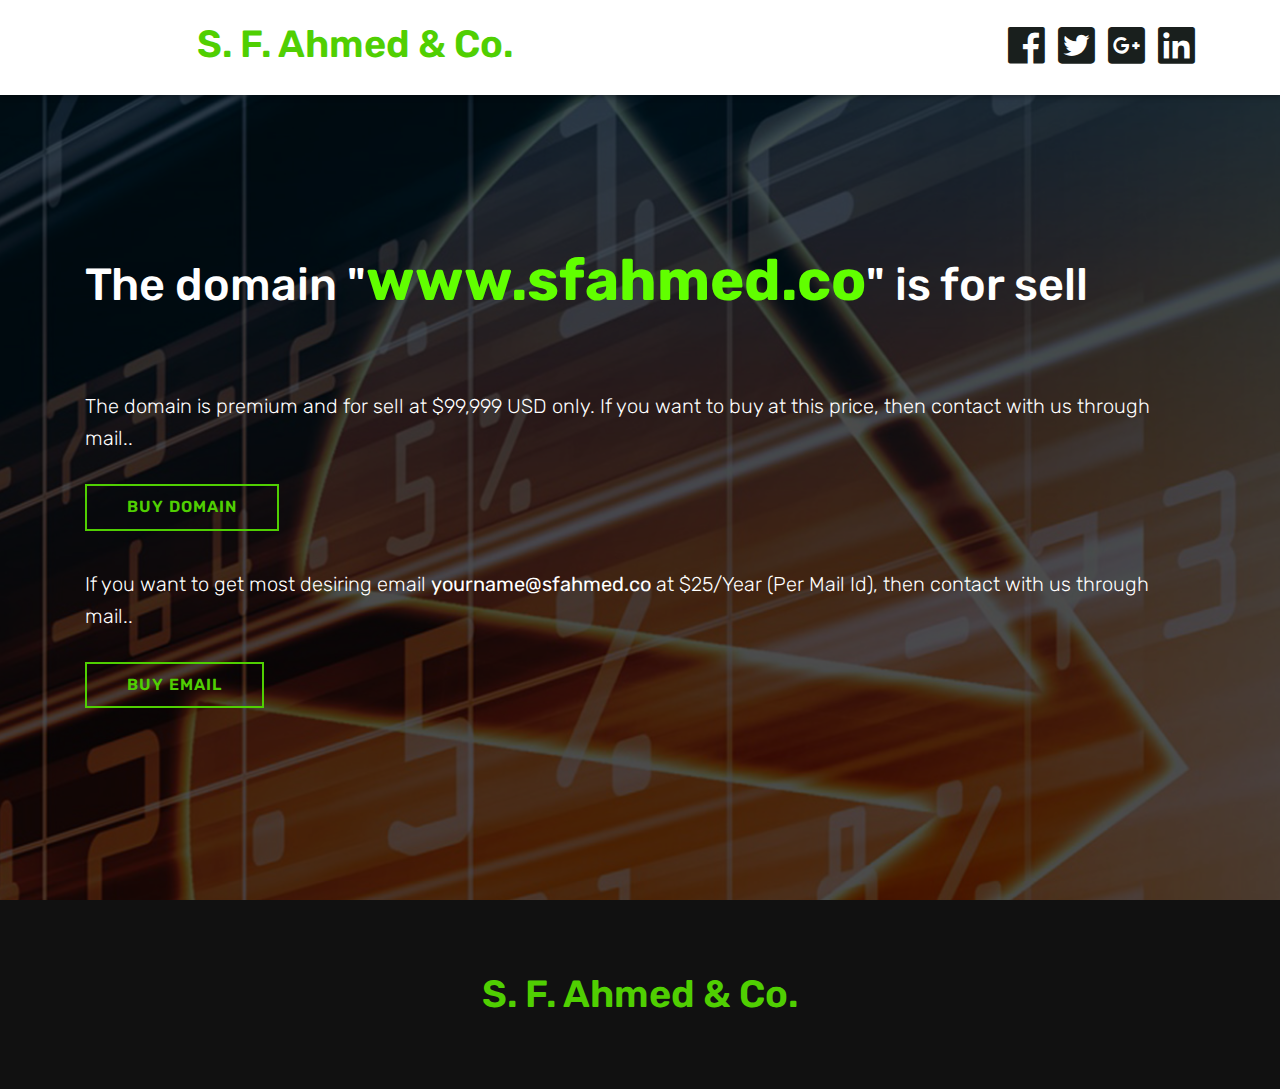
==== index.html @ 71c1423c "Mandatory" ====
<!DOCTYPE html>
<html lang="en">
<head>
	<title>S. F. Ahmed & Co.</title>
	<meta charset="utf-8">
	<meta name="viewport" content="width=device-width, initial-scale=1">
	<!-- Favicon -->
	<link rel="shortcut icon" href="images/apple-touch-icon.png" />
	<link rel="apple-touch-icon" href="images/dotapple-touch-icon.png">
	<link href="https://fonts.googleapis.com/css?family=Poppins:200,300,400,500,600,700" rel="stylesheet">
	<link href="https://fonts.googleapis.com/css?family=Rubik:300,400,500,700,900" rel="stylesheet">
	<!-- Bootstrap Css -->
	<link rel="stylesheet" href="css/bootstrap.min.css">
	<!-- Style Css -->
	<link rel="stylesheet" href="css/fontawesome-all.css">
	<!-- Owl Carousel Css -->
	<link rel="stylesheet" href="css/owl.carousel.min.css">
	<!-- Style Css -->
	<link rel="stylesheet" href="css/style.css">
	
	<!--[if lt IE 9]>
		<script src="https://oss.maxcdn.com/libs/html5shiv/3.7.0/html5shiv.js"></script>
		<script src="https://oss.maxcdn.com/libs/respond.js/1.4.2/respond.min.js"></script>
    <![endif]-->
	
</head>
<body>
<!-- Start Header Area -->
<div id="header" class="header-area">
	<div class="overlay-section">
		<div class="top-bar">
			<div class="container">
				<div class="row">
					<div class="col-lg-6 col-md-6 col-xs-12">
						<div class="logo">
							<!-- <a href="index.html"><img src="images/logo.png" alt="" /></a> -->
							<div class="footer-content text-center">
								<a href="#">S. F. Ahmed & Co.</a>
							</div>
						</div>
					</div>
					<div class="col-lg-6 col-md-6 col-xs-12">
						<ul class="social-media-right">
						  <li><a href="#"><em class="fab fa-facebook"></em></a></li>
						  <li><a href="#"><i class="fab fa-twitter-square"></i></a></li>
							<li><a href="#"><i class="fab fa-google-plus-square"></i></a></li>
							<li><a href="#"><i class="fab fa-linkedin"></i></a></li>
						</ul>
					</div>
				</div>
			</div>
		</div>
		<div class="banner-content container">
			<div class="inner-content">

				<br> <br> <br>

				<h1>The domain "<span>www.sfahmed.co</span>" is for sell </h1>

				<br> <br> <br>

				<p>The domain is premium and for sell at $99,999 USD only. If you want to buy at this price, then contact with us through mail.. </p>


				<a href="mailto:contact@sfahmed.com" class="btn-style-one">Buy Domain</a>

				<br> <br> <br>

				<p> If you want to get most desiring email <strong>yourname@sfahmed.co</strong> at $25/Year (Per Mail Id), then contact with us through mail..</p>


				<a href="mailto:email@sfahmed.com" class="btn-style-one">Buy Email</a>
			</div>
		</div>
	</div>
</div>
<!-- End Header Area -->
<!-- Start Choice Domain -->
<!-- 
<div class="choice-domain">
	<div class="container">
		<div class="row">
			<div class="col-lg-12">
				<div class="title-bar">
					<h2>Choice Domain</h2>
					<p>Lorem ipsum dolor sit amet, consectetur adipisicing elit. Laboriosam et atque.</p>
				</div>
			</div>
		</div>
		<div class="row">
			<div class="col-lg-12">
				<div id="choice-carousel" class="owl-carousel owl-theme owl-loaded">
					<div class="item">
						<div class="inner-box">
							<h2>Demoinfo.com</h2>
							<div class="web-img">
								<img src="images/simple-template.jpg" alt="" />
							</div>
							<a href="#" class="btn-style-one">$5,000</a>
						</div>
					</div>
					<div class="item">
						<div class="inner-box">
							<h2>Demoinfo.com</h2>
							<div class="web-img">
								<img src="images/simple-template.jpg" alt="" />
							</div>
							<a href="#" class="btn-style-one">$5,000</a>
						</div>
					</div>
					<div class="item">
						<div class="inner-box">
							<h2>Demoinfo.com</h2>
							<div class="web-img">
								<img src="images/simple-template.jpg" alt="" />
							</div>
							<a href="#" class="btn-style-one">$5,000</a>
						</div>
					</div>
					<div class="item">
						<div class="inner-box">
							<h2>Demoinfo.com</h2>
							<div class="web-img">
								<img src="images/simple-template.jpg" alt="" />
							</div>
							<a href="#" class="btn-style-one">$5,000</a>
						</div>
					</div>
					<div class="item">
						<div class="inner-box">
							<h2>Demoinfo.com</h2>
							<div class="web-img">
								<img src="images/simple-template.jpg" alt="" />
							</div>
							<a href="#" class="btn-style-one">$5,000</a>
						</div>
					</div>
					<div class="item">
						<div class="inner-box">
							<h2>Demoinfo.com</h2>
							<div class="web-img">
								<img src="images/simple-template.jpg" alt="" />
							</div>
							<a href="#" class="btn-style-one">$5,000</a>
						</div>
					</div>
					<div class="item">
						<div class="inner-box">
							<h2>Demoinfo.com</h2>
							<div class="web-img">
								<img src="images/simple-template.jpg" alt="" />
							</div>
							<a href="#" class="btn-style-one">$5,000</a>
						</div>
					</div>
					<div class="item">
						<div class="inner-box">
							<h2>Demoinfo.com</h2>
							<div class="web-img">
								<img src="images/simple-template.jpg" alt="" />
							</div>
							<a href="#" class="btn-style-one">$5,000</a>
						</div>
					</div>
					<div class="item">
						<div class="inner-box">
							<h2>Demoinfo.com</h2>
							<div class="web-img">
								<img src="images/simple-template.jpg" alt="" />
							</div>
							<a href="#" class="btn-style-one">$5,000</a>
						</div>
					</div>
				</div>
			</div>
		</div>
	</div>
</div>
 -->
<!-- End Choice Domain -->
<!-- Start Domain For Sale Box -->
<!-- 
<div class="domain-for-sale-box">
	<div class="container">
		<div class="row">
			<div class="col-lg-12">
				<div class="title-bar">
					<h2>Domains For Sale</h2>
					<p>Lorem ipsum dolor sit amet, consectetur adipisicing elit. Laboriosam et atque.</p>
				</div>
			</div>
		</div>
		<div class="row">
			<div class="col-md-4 col-sm-6">
				<div class="dom-list">
					<h6>infodemo.com</h6>
					<a href="#" class="btn-style-one">Buy Now</a>
				</div>
			</div>
			<div class="col-md-4 col-sm-6">
				<div class="dom-list">
					<h6>infodemo.com</h6>
					<a href="#" class="btn-style-one">Buy Now</a>
				</div>
			</div>
			<div class="col-md-4 col-sm-6">
				<div class="dom-list">
					<h6>infodemo.com</h6>
					<a href="#" class="btn-style-one">Buy Now</a>
				</div>
			</div>
			<div class="col-md-4 col-sm-6">
				<div class="dom-list">
					<h6>infodemo.com</h6>
					<a href="#" class="btn-style-one">Buy Now</a>
				</div>
			</div>
			<div class="col-md-4 col-sm-6">
				<div class="dom-list">
					<h6>infodemo.com</h6>
					<a href="#" class="btn-style-one">Buy Now</a>
				</div>
			</div>
			<div class="col-md-4 col-sm-6">
				<div class="dom-list">
					<h6>infodemo.com</h6>
					<a href="#" class="btn-style-one">Buy Now</a>
				</div>
			</div>
		</div>
	</div>
</div>
 -->
<!-- End Domain For Sale Box -->
<!-- Start Domain-sd -->
<!--
<div class="domain-sd">
	<div class="container">
		<div class="row">
			<div class="col-md-3 col-sm-6 col-xs-12">
				<div class="sd-inner-box">
					<p class="stat_count">2000</p>
					<h3>overall sales</h3>
				</div>
			</div>
			<div class="col-md-3 col-sm-6 col-xs-12">
				<div class="sd-inner-box">
					<p class="stat_count">1800</p>
					<h3>sales this week</h3>
				</div>
			</div>
			<div class="col-md-3 col-sm-6 col-xs-12">
				<div class="sd-inner-box">
					<p class="stat_count">1400</p>
					<h3>listings</h3>
				</div>
			</div>
			<div class="col-md-3 col-sm-6 col-xs-12">
				<div class="sd-inner-box">
					<p class="stat_count">1200</p>
					<h3>this week bids</h3>
				</div>
			</div>
		</div>
	</div>
</div>
-->

<!-- End Domain-sd -->
<!-- Start Footer -->
<footer>
	<div class="container">
		<div class="row">
			<div class="col-md-12">
				<div class="footer-content text-center">
					<a href="#">S. F. Ahmed & Co.</a>
<!-- 
					<ul class="list-inline">
						<li class="list-inline-item"><a href="#"><i class="fab fa-linkedin-in"></i></a></li>
						<li class="list-inline-item"><a href="#"><i class="fab fa-twitter"></i></a></li>
						<li class="list-inline-item"><a href="#"><i class="fas fa-rss"></i></a></li>
						<li class="list-inline-item"><a href="#"><i class="fab fa-facebook-f"></i></a></li>
						<li class="list-inline-item"><a href="#"><i class="fab fa-behance"></i></a></li>
					</ul> -->
					
					<!-- <p class="footer-company-name">All Rights Reserved. &copy; 2020 <a href="#">CareerProspectus.com</a> Design By : <a href="https://softtheme/">careerprospectus.com</a></p> -->
				</div>
			</div>
		</div>
	</div>
</footer>
<!-- End Footer -->
<!-- Modal -->
<!-- <div class="modal fade modal-scale" id="exampleModalCenter" tabindex="-1" role="dialog" aria-labelledby="exampleModalCenterTitle" aria-hidden="true">
  <div class="modal-dialog modal-dialog-centered" role="document">
	<div class="modal-content">
	  <div class="modal-header">
		<h5 class="modal-title" id="exampleModalLongTitle">Make an offer </h5>
		<p>Lorem ipsum dolor sit amet, consectetuer adipiscing elit, sed diam nonummy nibh euismod tincidunt ut.</p>
		<button type="button" class="close" data-dismiss="modal" aria-label="Close">
			<img src="images/close.png" alt="Close" />
		</button>
		<div class="img-off">
			<img src="images/1.jpg" alt="" />
		</div>
	  </div>
	  <div class="modal-body">
		<form id="contactForm">
		  <div class="row">
			<div class="col-md-12">
			  <div class="form-group">
				<input type="text" class="form-control" id="name" name="name" placeholder="Your Name" required data-error="Please enter your name">
				<div class="help-block with-errors"></div>
			  </div>                                 
			</div>
			<div class="col-md-12">
			  <div class="form-group">
				<input type="text" placeholder="Your Email" id="email" class="form-control" name="name" required data-error="Please enter your email">
				<div class="help-block with-errors"></div>
			  </div> 
			</div>
			<div class="col-md-12">
			  <div class="form-group"> 
				<input type="text" class="form-control" id="price" placeholder="Price" data-error="Write your message" required>
				<div class="help-block with-errors"></div>
			  </div>
			  <div class="submit-button text-center">
				<button class="btn-style-one" id="submit" type="submit">Submit Your Message!</button>
				<div id="msgSubmit" class="h3 text-center hidden"></div> 
				<div class="clearfix"></div> 
			  </div>
			</div>
		  </div>            
		</form>
	  </div>
	</div>
  </div>
</div> -->
<!-- Modal -->
<script src="js/jquery.min.js"></script>
<script src="js/popper.min.js"></script>
<script src="js/bootstrap.min.js"></script>
<script src="js/owl.carousel.min.js"></script>
<script src="js/form-validator.min.js"></script>
<script src="js/contact-form-script.js"></script> 
<script src="js/custom.js"></script>
</body>
</html>
---- css/style.css ----
/* ----------------------------------------------------------------
    Start Basics
-----------------------------------------------------------------*/
* {
  margin: 0;
  padding: 0;
  -webkit-box-sizing: border-box;
          box-sizing: border-box;
  outline: none;
  list-style: none;
  word-wrap: break-word;
}

body {
  color: #000;
  line-height: 1.3;
  font-weight: 400;
  font-size: 14px;
  font-family: 'Rubik', sans-serif;
  overflow-x: hidden !important;
}

p {
  font-size: 15px;
  font-weight: 300;
  color: #7f7f7f;
  line-height: 1.6;
  margin: 0;
}

img {
  width: 100%;
  height: auto;
}

span, a, a:hover {
  display: inline-block;
  text-decoration: none;
  color: inherit;
}

ul, li, ol{
	margin: 0px;
	padding: 0px;
}

button:focus{
	outline: none !important;
}

body, html{
	width: 100%;
	height: 100%;
}

.overlay-section{
	background-image: url("../images/banner.jpg");
	background-repeat: no-repeat;
	background-position: center center;
	background-attachment: fixed;
	background-size: cover;
	height: 100%;
	position: relative;
}

.overlay-section::before{
	background: rgba(0,0,0,0.7);
	position: absolute;
	content: "";
	display: block;
	top: 0;
	bottom: 0;
	left: 0;
	right: 0;
	z-index: 1;
}
.header-area{
	height: 100%;
}
.overlay-section{
	height: 100%;
}

.top-bar{
	position: absolute;
	width: 100%;
	top: 0;
	z-index: 10;
	background: rgba(255,255,255);
	padding: 20px 0px;
	-webkit-transition: .3s ease 0s;
	-o-transition: .3s ease 0s;
	transition: .3s ease 0s;
	-webkit-box-shadow: 0px 2px 5px 0px rgba(0,0,0,0.30);
	-moz-box-shadow: 0px 2px 5px 0px rgba(0,0,0,0.30);
	box-shadow: 0px 2px 5px 0px rgba(0,0,0,0.30);
}

.top-bar.fixed-menu{
	position: fixed;
	visibility: hidden;
	left: 0px;
	top: 0px;
	width: 100%;	
	background: #ffffff;
	z-index: 0;
	transition: all 500ms ease;
	-moz-transition: all 500ms ease;
	-webkit-transition: all 500ms ease;
	-ms-transition: all 500ms ease;
	-o-transition: all 500ms ease;
	z-index: 999;
	opacity: 1;
	visibility: visible;
	-ms-animation-name: fadeInDown;
	-moz-animation-name: fadeInDown;
	-op-animation-name: fadeInDown;
	-webkit-animation-name: fadeInDown;
	animation-name: fadeInDown;
	-ms-animation-duration: 500ms;
	-moz-animation-duration: 500ms;
	-op-animation-duration: 500ms;
	-webkit-animation-duration: 500ms;
	animation-duration: 500ms;
	-ms-animation-timing-function: linear;
	-moz-animation-timing-function: linear;
	-op-animation-timing-function: linear;
	-webkit-animation-timing-function: linear;
	animation-timing-function: linear;
	-ms-animation-iteration-count: 1;
	-moz-animation-iteration-count: 1;
	-op-animation-iteration-count: 1;
	-webkit-animation-iteration-count: 1;
	animation-iteration-count: 1;
}

.social-media-right{
	float: right;
}
.social-media-right li {
    display: inline-block;
    padding-left: 10px;
}
.social-media-right li a {
    color: #191f1d;
    display: block;
	font-size: 42px;
}
.social-media-right li a:hover{
	color: #ccd100;
}

.banner-content{
	position: relative;
	z-index: 2;
	display: table;
	min-height: 100%;
	height: 100%;
}

.modal.modal-scale.fade.show .modal-dialog {
    -webkit-transform: scale(1);
    -moz-transform: scale(1);
    -ms-transform: scale(1);
    transform: scale(1);
    opacity: 1;
}
.modal.modal-scale.fade .modal-dialog {
    height: 100%;
    -webkit-transform: scale(0.1);
    -moz-transform: scale(0.1);
    -ms-transform: scale(0.1);
    transform: scale(0.1);
    transform-origin: center;
    margin: 0 auto;
    opacity: 0.1;
    -webkit-transition: all 1s;
    -moz-transition: all 1s;
    transition: all 1s;
}
.modal.show .modal-dialog {
    -webkit-transform: translate(0, 0);
    -ms-transform: translate(0, 0);
    -o-transform: translate(0, 0);
    transform: translate(0, 0);
}
.modal.fade .modal-dialog {
    -webkit-transition: -webkit-transform .3s ease-out;
    -o-transition: -o-transform .3s ease-out;
    transition: transform .3s ease-out;
    -webkit-transform: translate(0, -25%);
    -ms-transform: translate(0, -25%);
    -o-transform: translate(0, -25%);
    transform: translate(0, -25%);
}

.modal-content .modal-header{
	display: block !important;
}
.modal-header .close{
	position: absolute; 
	right: 0px;
	top: 0px;
	margin: 0;
}
.modal-header h5{
	display: block;
}

.form-control {
    width: 100%;
    margin-bottom: 10px;
    padding: 14px;
    border-color: #ccd100;
    border-radius: 0px;
    color: #ccd100;
	font-family: 'Rubik', sans-serif;
    background: transparent;
    font-size: 14px;
    -webkit-transition: all 0.3s;
    -moz-transition: all 0.3s;
    transition: all 0.3s;
}

.form-control:focus {
    box-shadow: none;
    color: #121212;
    border-color: #121212;
    background: transparent;
    outline: none;
}

.submit-button button{
	background: #ffffff;
}

.with-errors ul li{
	color: red;
}

.inner-content{ 
	margin-top: 0;
	display: table-cell;
	height: 100%;
	vertical-align: middle;
}
.inner-content h1{
	color: #ffffff;
	margin: 0px;	
	font-size: 45px;
	padding-bottom: 20px;
}
.inner-content h1 span{
	color: #61ff00;
	font-weight: 700;
	font-size: 58px;
}
.inner-content p{
	color: #ffffff;
	font-size: 20px;
	margin-bottom: 30px;
}


.btn-style-one{
	border: 2px solid #50cf02;;
	text-transform: uppercase;
	color: #50cf02;;
	padding: 11px 40px;
	letter-spacing: 1px;
	font-weight: 600;
	font-size: 16px;
}


.btn-style-one:hover{
	background: #50cf02;;
	color: #FFFFFF;
}


.title-bar{
	margin-bottom: 30px;
}

.title-bar h2{
	font-size: 30px;
}

.choice-domain{
	padding: 70px 0px;
}

.inner-box{
	padding: 20px;
	box-shadow: 0 0 15px rgba(0, 0, 0, 0.15);
	margin-bottom: 30px;
	transition: all 0.3s ease 0s;
}
.inner-box h2{
	font-size: 20px;
	font-weight: 400;
	margin: 0px;
}
.web-img{
	margin: 20px 0px;
	border: 1px solid #121212;
}
.owl-theme .owl-dots {
    text-align: center;
    -webkit-tap-highlight-color: transparent;
}
.owl-theme .owl-dots .owl-dot span {
    width: 8px;
    height: 8px;
    margin: 0 7px;
    border-radius: 50%;
    background: #121212;
}
.owl-theme .owl-dots .owl-dot.active span, .owl-theme .owl-dots .owl-dot:hover span {
    background: #50cf02;
}

.owl-carousel .owl-nav button.owl-prev{
	position: absolute;
	left: -10px;
	top: 50%;
	border: 2px solid #50cf02;;
	text-transform: uppercase;
	color: #50cf02;;
	padding: 11px 5px !important;
	letter-spacing: 1px;
	font-weight: 600;
	font-size: 16px;
}

.owl-carousel .owl-nav button.owl-next{
	position: absolute;
	right: -10px;
	top: 50%;
	border: 2px solid #50cf02;;
	text-transform: uppercase;
	color: #50cf02;;
	padding: 11px 5px !important;
	letter-spacing: 1px;
	font-weight: 600;
	font-size: 16px;
}

.owl-carousel .owl-nav button.owl-prev:hover, .owl-carousel .owl-nav button.owl-next:hover{
	background: #50cf02;;
	color: #ffffff;
	border: 2px solid #50cf02;;
}

.domain-for-sale-box{
	padding: 70px 0px;
}

.dom-list{
	box-shadow: 0 0 15px rgba(0, 0, 0, 0.15);
	background: #ffffff;
	margin-bottom: 30px;
	padding: 10px;
	text-align: center;
}
.dom-list h6{
	padding: 10px 0px;
	margin: 0px;
}

.domain-sd{
	padding: 70px 0px;
	background: #f2f2f2;
}
.sd-inner-box{
	position: relative;
}
.sd-inner-box p{
	color: #50cf02;
	font-size: 28px;
	font-weight: 600;
}
.sd-inner-box h3{
	font-weight: 400;
	text-transform: capitalize;
	font-size: 22px;
}

footer{
	background: #111111;
	padding: 70px 0px;
}
.footer-content a{
	font-size: 38px;
	font-weight: 600;
	color: #50cf02;
}
.footer-content a span{
	color: #ffffff;
}
.footer-content li a {
    color: #ffffff;
    font-size: 22px;
    margin: 15px 15px;
}
.footer-content li a:hover {
	color: #ccd100;
}

.footer-content p{
	font-size: 14px;
}

p.footer-company-name a{
	color: #ffffff;
	font-size: 14px;
	font-weight: 300;
}
p.footer-company-name a:hover{
	color: #ccd100;
}


/* Responsive Css */

@media (min-width: 768px) and (max-width: 991px) {
	.domain-sd{
		text-align: center;
	}
	.inner-content h1{
		font-size: 24px;
	}
	.inner-content h1 span{
		font-size: 26px;
	}
	.inner-content p{
		font-size: 13px;
	}
	.btn-style-one{
		font-size: 13px;
		padding: 11px 18px;
	}
	.title-bar h2{
		font-size: 24px;
	}
	.logo{
		margin-bottom: 15px;
	}
}
@media (max-width: 767px) {
	.top-bar{
		position: relative;
	}
	.domain-sd{
		text-align: center;
	}
	.inner-content h1{
		font-size: 24px;
	}
	.inner-content h1 span{
		font-size: 26px;
	}
	.inner-content p{
		font-size: 13px;
	}
	.btn-style-one{
		font-size: 13px;
		padding: 11px 18px;
	}
	.title-bar h2{
		font-size: 24px;
	}
	.social-media-right li a{
		font-size: 22px;
	}
	.social-media-right{
		float: none;
		text-align: center;
	}
	.logo{
		margin-bottom: 15px;
	}
}
@media only screen and (min-width: 480px) and (max-width: 767px) {
	
}
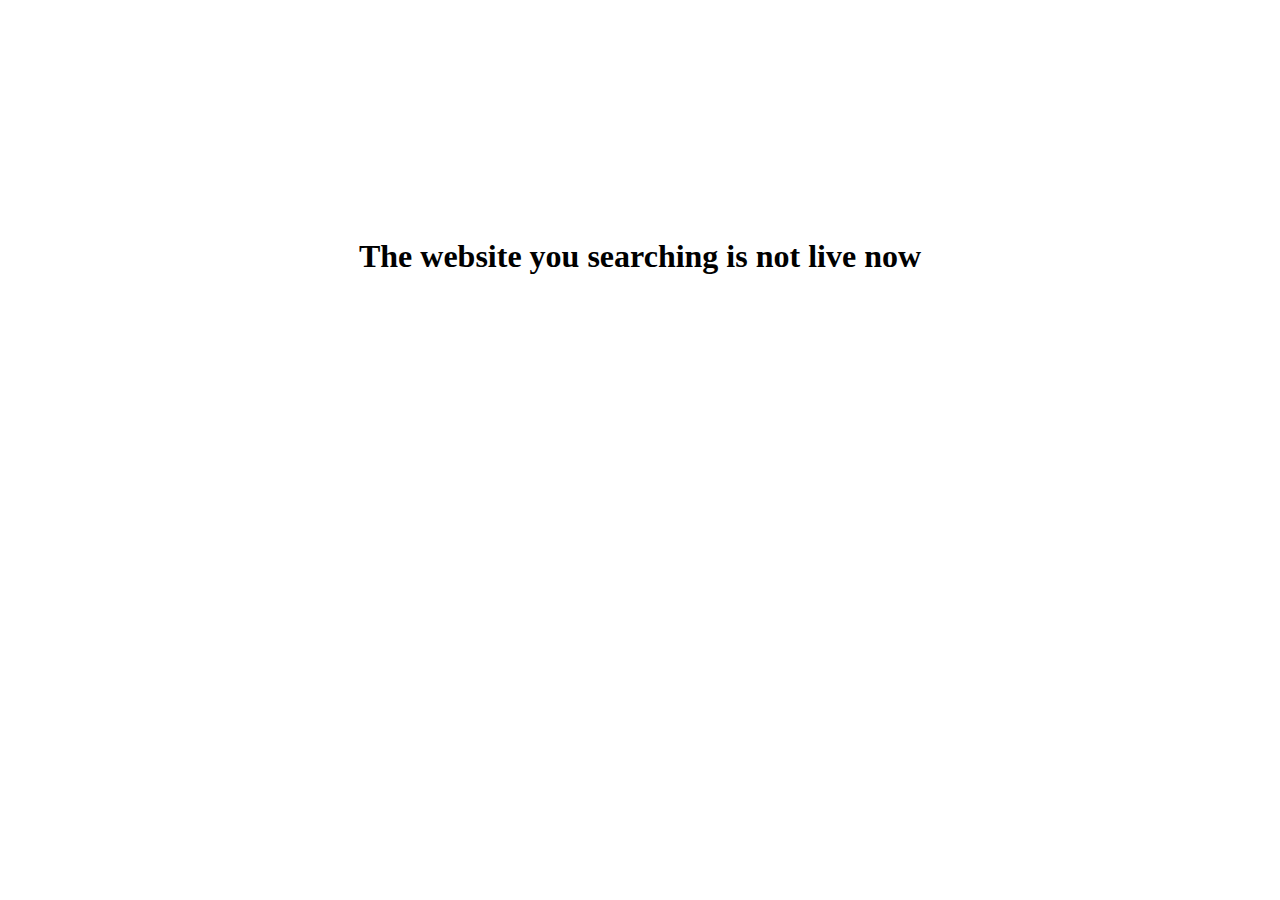
==== commit be642050: "up" ====
--- a/index.html
+++ b/index.html
@@ -1,348 +1,21 @@
 <!DOCTYPE html>
 <html lang="en">
 <head>
+	<meta charset="UTF-8">
+	<meta name="viewport" content="width=device-width, initial-scale=1">
 	<title>S. F. Ahmed & Co.</title>
-	<meta charset="utf-8">
-	<meta name="viewport" content="width=device-width, initial-scale=1">
-	<!-- Favicon -->
-	<link rel="shortcut icon" href="images/apple-touch-icon.png" />
-	<link rel="apple-touch-icon" href="images/dotapple-touch-icon.png">
-	<link href="https://fonts.googleapis.com/css?family=Poppins:200,300,400,500,600,700" rel="stylesheet">
-	<link href="https://fonts.googleapis.com/css?family=Rubik:300,400,500,700,900" rel="stylesheet">
-	<!-- Bootstrap Css -->
-	<link rel="stylesheet" href="css/bootstrap.min.css">
-	<!-- Style Css -->
-	<link rel="stylesheet" href="css/fontawesome-all.css">
-	<!-- Owl Carousel Css -->
-	<link rel="stylesheet" href="css/owl.carousel.min.css">
-	<!-- Style Css -->
-	<link rel="stylesheet" href="css/style.css">
-	
-	<!--[if lt IE 9]>
-		<script src="https://oss.maxcdn.com/libs/html5shiv/3.7.0/html5shiv.js"></script>
-		<script src="https://oss.maxcdn.com/libs/respond.js/1.4.2/respond.min.js"></script>
-    <![endif]-->
-	
+	<style>
+		h1 {
+			margin-top: 50px;
+			text-align: center;
+		}
+	</style>
 </head>
 <body>
-<!-- Start Header Area -->
-<div id="header" class="header-area">
-	<div class="overlay-section">
-		<div class="top-bar">
-			<div class="container">
-				<div class="row">
-					<div class="col-lg-6 col-md-6 col-xs-12">
-						<div class="logo">
-							<!-- <a href="index.html"><img src="images/logo.png" alt="" /></a> -->
-							<div class="footer-content text-center">
-								<a href="#">S. F. Ahmed & Co.</a>
-							</div>
-						</div>
-					</div>
-					<div class="col-lg-6 col-md-6 col-xs-12">
-						<ul class="social-media-right">
-						  <li><a href="#"><em class="fab fa-facebook"></em></a></li>
-						  <li><a href="#"><i class="fab fa-twitter-square"></i></a></li>
-							<li><a href="#"><i class="fab fa-google-plus-square"></i></a></li>
-							<li><a href="#"><i class="fab fa-linkedin"></i></a></li>
-						</ul>
-					</div>
-				</div>
-			</div>
-		</div>
-		<div class="banner-content container">
-			<div class="inner-content">
+	
+	<br><br><br><br><br><br><br><br><br><br>
 
-				<br> <br> <br>
+	<h1>The website you searching is not live now</h1>
 
-				<h1>The domain "<span>www.sfahmed.co</span>" is for sell </h1>
-
-				<br> <br> <br>
-
-				<p>The domain is premium and for sell at $99,999 USD only. If you want to buy at this price, then contact with us through mail.. </p>
-
-
-				<a href="mailto:contact@sfahmed.com" class="btn-style-one">Buy Domain</a>
-
-				<br> <br> <br>
-
-				<p> If you want to get most desiring email <strong>yourname@sfahmed.co</strong> at $25/Year (Per Mail Id), then contact with us through mail..</p>
-
-
-				<a href="mailto:email@sfahmed.com" class="btn-style-one">Buy Email</a>
-			</div>
-		</div>
-	</div>
-</div>
-<!-- End Header Area -->
-<!-- Start Choice Domain -->
-<!-- 
-<div class="choice-domain">
-	<div class="container">
-		<div class="row">
-			<div class="col-lg-12">
-				<div class="title-bar">
-					<h2>Choice Domain</h2>
-					<p>Lorem ipsum dolor sit amet, consectetur adipisicing elit. Laboriosam et atque.</p>
-				</div>
-			</div>
-		</div>
-		<div class="row">
-			<div class="col-lg-12">
-				<div id="choice-carousel" class="owl-carousel owl-theme owl-loaded">
-					<div class="item">
-						<div class="inner-box">
-							<h2>Demoinfo.com</h2>
-							<div class="web-img">
-								<img src="images/simple-template.jpg" alt="" />
-							</div>
-							<a href="#" class="btn-style-one">$5,000</a>
-						</div>
-					</div>
-					<div class="item">
-						<div class="inner-box">
-							<h2>Demoinfo.com</h2>
-							<div class="web-img">
-								<img src="images/simple-template.jpg" alt="" />
-							</div>
-							<a href="#" class="btn-style-one">$5,000</a>
-						</div>
-					</div>
-					<div class="item">
-						<div class="inner-box">
-							<h2>Demoinfo.com</h2>
-							<div class="web-img">
-								<img src="images/simple-template.jpg" alt="" />
-							</div>
-							<a href="#" class="btn-style-one">$5,000</a>
-						</div>
-					</div>
-					<div class="item">
-						<div class="inner-box">
-							<h2>Demoinfo.com</h2>
-							<div class="web-img">
-								<img src="images/simple-template.jpg" alt="" />
-							</div>
-							<a href="#" class="btn-style-one">$5,000</a>
-						</div>
-					</div>
-					<div class="item">
-						<div class="inner-box">
-							<h2>Demoinfo.com</h2>
-							<div class="web-img">
-								<img src="images/simple-template.jpg" alt="" />
-							</div>
-							<a href="#" class="btn-style-one">$5,000</a>
-						</div>
-					</div>
-					<div class="item">
-						<div class="inner-box">
-							<h2>Demoinfo.com</h2>
-							<div class="web-img">
-								<img src="images/simple-template.jpg" alt="" />
-							</div>
-							<a href="#" class="btn-style-one">$5,000</a>
-						</div>
-					</div>
-					<div class="item">
-						<div class="inner-box">
-							<h2>Demoinfo.com</h2>
-							<div class="web-img">
-								<img src="images/simple-template.jpg" alt="" />
-							</div>
-							<a href="#" class="btn-style-one">$5,000</a>
-						</div>
-					</div>
-					<div class="item">
-						<div class="inner-box">
-							<h2>Demoinfo.com</h2>
-							<div class="web-img">
-								<img src="images/simple-template.jpg" alt="" />
-							</div>
-							<a href="#" class="btn-style-one">$5,000</a>
-						</div>
-					</div>
-					<div class="item">
-						<div class="inner-box">
-							<h2>Demoinfo.com</h2>
-							<div class="web-img">
-								<img src="images/simple-template.jpg" alt="" />
-							</div>
-							<a href="#" class="btn-style-one">$5,000</a>
-						</div>
-					</div>
-				</div>
-			</div>
-		</div>
-	</div>
-</div>
- -->
-<!-- End Choice Domain -->
-<!-- Start Domain For Sale Box -->
-<!-- 
-<div class="domain-for-sale-box">
-	<div class="container">
-		<div class="row">
-			<div class="col-lg-12">
-				<div class="title-bar">
-					<h2>Domains For Sale</h2>
-					<p>Lorem ipsum dolor sit amet, consectetur adipisicing elit. Laboriosam et atque.</p>
-				</div>
-			</div>
-		</div>
-		<div class="row">
-			<div class="col-md-4 col-sm-6">
-				<div class="dom-list">
-					<h6>infodemo.com</h6>
-					<a href="#" class="btn-style-one">Buy Now</a>
-				</div>
-			</div>
-			<div class="col-md-4 col-sm-6">
-				<div class="dom-list">
-					<h6>infodemo.com</h6>
-					<a href="#" class="btn-style-one">Buy Now</a>
-				</div>
-			</div>
-			<div class="col-md-4 col-sm-6">
-				<div class="dom-list">
-					<h6>infodemo.com</h6>
-					<a href="#" class="btn-style-one">Buy Now</a>
-				</div>
-			</div>
-			<div class="col-md-4 col-sm-6">
-				<div class="dom-list">
-					<h6>infodemo.com</h6>
-					<a href="#" class="btn-style-one">Buy Now</a>
-				</div>
-			</div>
-			<div class="col-md-4 col-sm-6">
-				<div class="dom-list">
-					<h6>infodemo.com</h6>
-					<a href="#" class="btn-style-one">Buy Now</a>
-				</div>
-			</div>
-			<div class="col-md-4 col-sm-6">
-				<div class="dom-list">
-					<h6>infodemo.com</h6>
-					<a href="#" class="btn-style-one">Buy Now</a>
-				</div>
-			</div>
-		</div>
-	</div>
-</div>
- -->
-<!-- End Domain For Sale Box -->
-<!-- Start Domain-sd -->
-<!--
-<div class="domain-sd">
-	<div class="container">
-		<div class="row">
-			<div class="col-md-3 col-sm-6 col-xs-12">
-				<div class="sd-inner-box">
-					<p class="stat_count">2000</p>
-					<h3>overall sales</h3>
-				</div>
-			</div>
-			<div class="col-md-3 col-sm-6 col-xs-12">
-				<div class="sd-inner-box">
-					<p class="stat_count">1800</p>
-					<h3>sales this week</h3>
-				</div>
-			</div>
-			<div class="col-md-3 col-sm-6 col-xs-12">
-				<div class="sd-inner-box">
-					<p class="stat_count">1400</p>
-					<h3>listings</h3>
-				</div>
-			</div>
-			<div class="col-md-3 col-sm-6 col-xs-12">
-				<div class="sd-inner-box">
-					<p class="stat_count">1200</p>
-					<h3>this week bids</h3>
-				</div>
-			</div>
-		</div>
-	</div>
-</div>
--->
-
-<!-- End Domain-sd -->
-<!-- Start Footer -->
-<footer>
-	<div class="container">
-		<div class="row">
-			<div class="col-md-12">
-				<div class="footer-content text-center">
-					<a href="#">S. F. Ahmed & Co.</a>
-<!-- 
-					<ul class="list-inline">
-						<li class="list-inline-item"><a href="#"><i class="fab fa-linkedin-in"></i></a></li>
-						<li class="list-inline-item"><a href="#"><i class="fab fa-twitter"></i></a></li>
-						<li class="list-inline-item"><a href="#"><i class="fas fa-rss"></i></a></li>
-						<li class="list-inline-item"><a href="#"><i class="fab fa-facebook-f"></i></a></li>
-						<li class="list-inline-item"><a href="#"><i class="fab fa-behance"></i></a></li>
-					</ul> -->
-					
-					<!-- <p class="footer-company-name">All Rights Reserved. &copy; 2020 <a href="#">CareerProspectus.com</a> Design By : <a href="https://softtheme/">careerprospectus.com</a></p> -->
-				</div>
-			</div>
-		</div>
-	</div>
-</footer>
-<!-- End Footer -->
-<!-- Modal -->
-<!-- <div class="modal fade modal-scale" id="exampleModalCenter" tabindex="-1" role="dialog" aria-labelledby="exampleModalCenterTitle" aria-hidden="true">
-  <div class="modal-dialog modal-dialog-centered" role="document">
-	<div class="modal-content">
-	  <div class="modal-header">
-		<h5 class="modal-title" id="exampleModalLongTitle">Make an offer </h5>
-		<p>Lorem ipsum dolor sit amet, consectetuer adipiscing elit, sed diam nonummy nibh euismod tincidunt ut.</p>
-		<button type="button" class="close" data-dismiss="modal" aria-label="Close">
-			<img src="images/close.png" alt="Close" />
-		</button>
-		<div class="img-off">
-			<img src="images/1.jpg" alt="" />
-		</div>
-	  </div>
-	  <div class="modal-body">
-		<form id="contactForm">
-		  <div class="row">
-			<div class="col-md-12">
-			  <div class="form-group">
-				<input type="text" class="form-control" id="name" name="name" placeholder="Your Name" required data-error="Please enter your name">
-				<div class="help-block with-errors"></div>
-			  </div>                                 
-			</div>
-			<div class="col-md-12">
-			  <div class="form-group">
-				<input type="text" placeholder="Your Email" id="email" class="form-control" name="name" required data-error="Please enter your email">
-				<div class="help-block with-errors"></div>
-			  </div> 
-			</div>
-			<div class="col-md-12">
-			  <div class="form-group"> 
-				<input type="text" class="form-control" id="price" placeholder="Price" data-error="Write your message" required>
-				<div class="help-block with-errors"></div>
-			  </div>
-			  <div class="submit-button text-center">
-				<button class="btn-style-one" id="submit" type="submit">Submit Your Message!</button>
-				<div id="msgSubmit" class="h3 text-center hidden"></div> 
-				<div class="clearfix"></div> 
-			  </div>
-			</div>
-		  </div>            
-		</form>
-	  </div>
-	</div>
-  </div>
-</div> -->
-<!-- Modal -->
-<script src="js/jquery.min.js"></script>
-<script src="js/popper.min.js"></script>
-<script src="js/bootstrap.min.js"></script>
-<script src="js/owl.carousel.min.js"></script>
-<script src="js/form-validator.min.js"></script>
-<script src="js/contact-form-script.js"></script> 
-<script src="js/custom.js"></script>
 </body>
-</html>
+</html>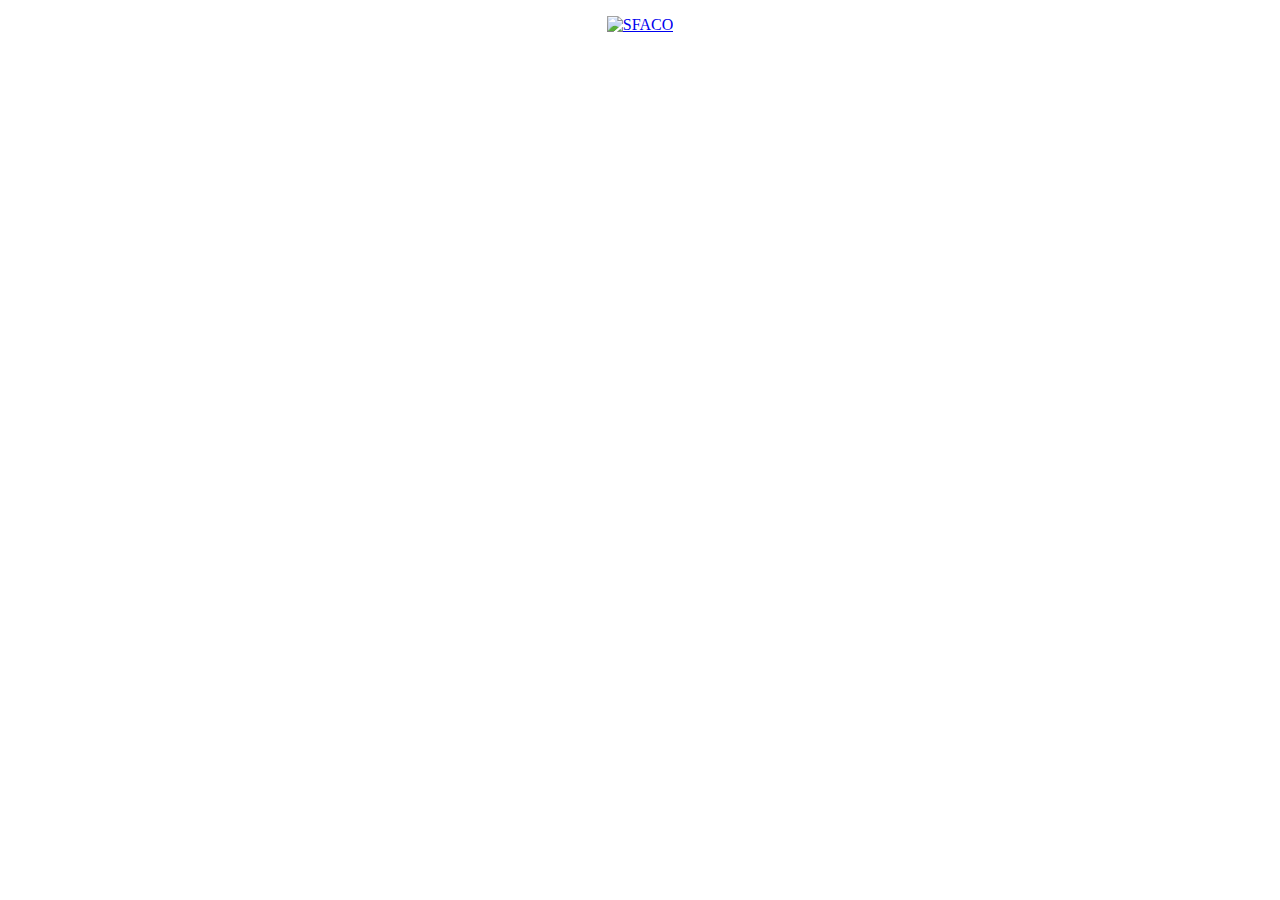
==== commit c6d671f1: "Update index.html" ====
--- a/index.html
+++ b/index.html
@@ -4,6 +4,8 @@
 	<meta charset="UTF-8">
 	<meta name="viewport" content="width=device-width, initial-scale=1">
 	<title>S. F. Ahmed & Co.</title>
+	<!-- Favicon -->
+	<link rel="shortcut icon" href="images/SFACO-Icon.PNG" />
 	<style>
 		h1 {
 			margin-top: 50px;
@@ -12,10 +14,11 @@
 	</style>
 </head>
 <body>
-	
-	<br><br><br><br><br><br><br><br><br><br>
 
-	<h1>The website you searching is not live now</h1>
+	 <p style="text-align:center;"> <a target="_blank" href="https://sfahmedco.com/"> <img src="images/SFACO.PNG" alt="SFACO">  </a> </p>
+
+<!-- 	<h1>S. F. Ahmed & Co.</h1>
+	<h1>Chartered Accountants</h1> -->
 
 </body>
 </html>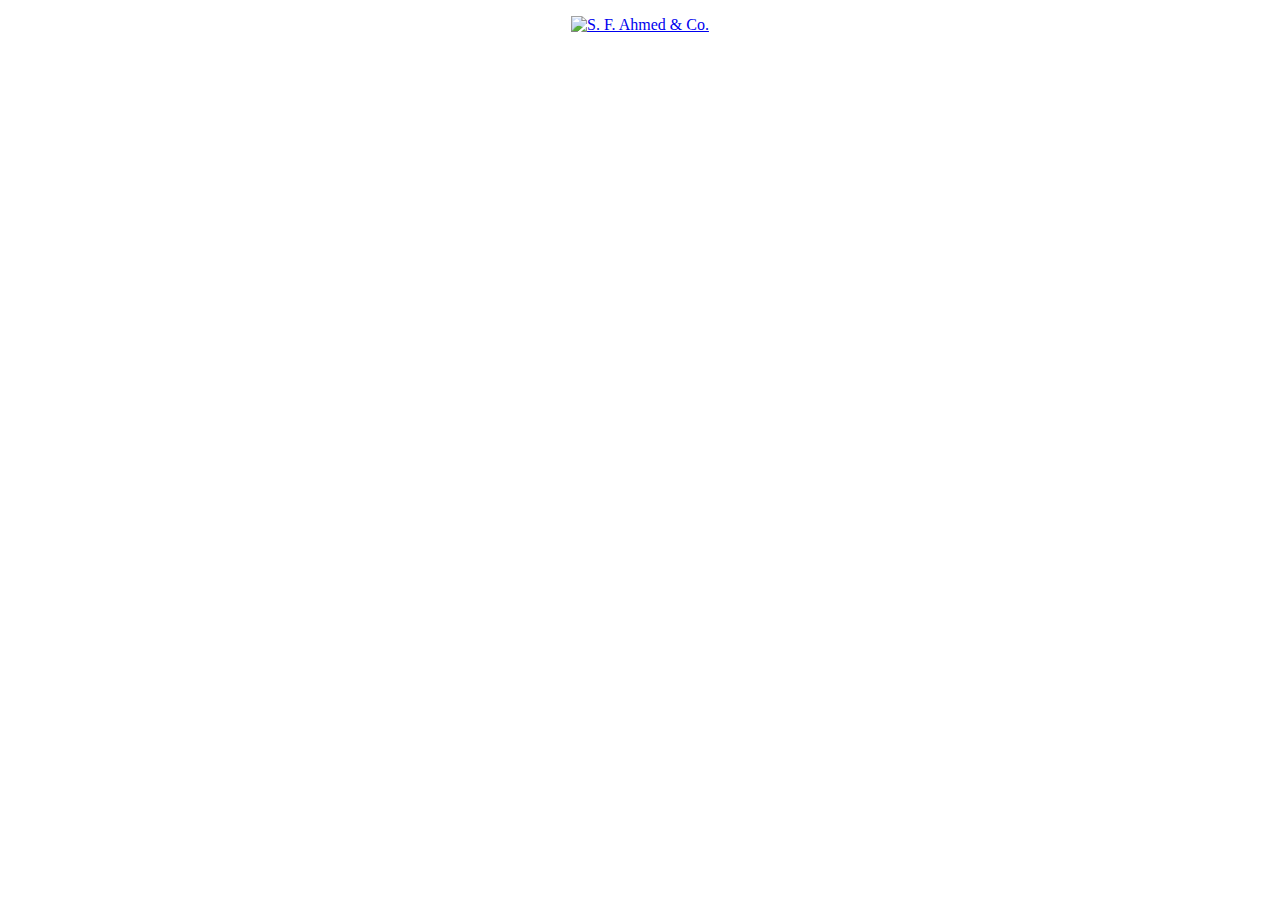
==== commit 04ce2704: "Update index.html" ====
--- a/index.html
+++ b/index.html
@@ -4,8 +4,10 @@
 	<meta charset="UTF-8">
 	<meta name="viewport" content="width=device-width, initial-scale=1">
 	<title>S. F. Ahmed & Co.</title>
+
 	<!-- Favicon -->
-	<link rel="shortcut icon" href="images/SFACO-Icon.PNG" />
+	<link rel="shortcut icon" href="images/sfaco-icon.png" />
+
 	<style>
 		h1 {
 			margin-top: 50px;
@@ -13,9 +15,10 @@
 		}
 	</style>
 </head>
+
 <body>
 
-	 <p style="text-align:center;"> <a target="_blank" href="https://sfahmedco.com/"> <img src="images/SFACO.PNG" alt="SFACO">  </a> </p>
+	 <p style="text-align:center;"> <a target="_blank" href="https://sfahmedco.com/"> <img src="images/sfaco.png" alt="S. F. Ahmed & Co.">  </a> </p>
 
 <!-- 	<h1>S. F. Ahmed & Co.</h1>
 	<h1>Chartered Accountants</h1> -->
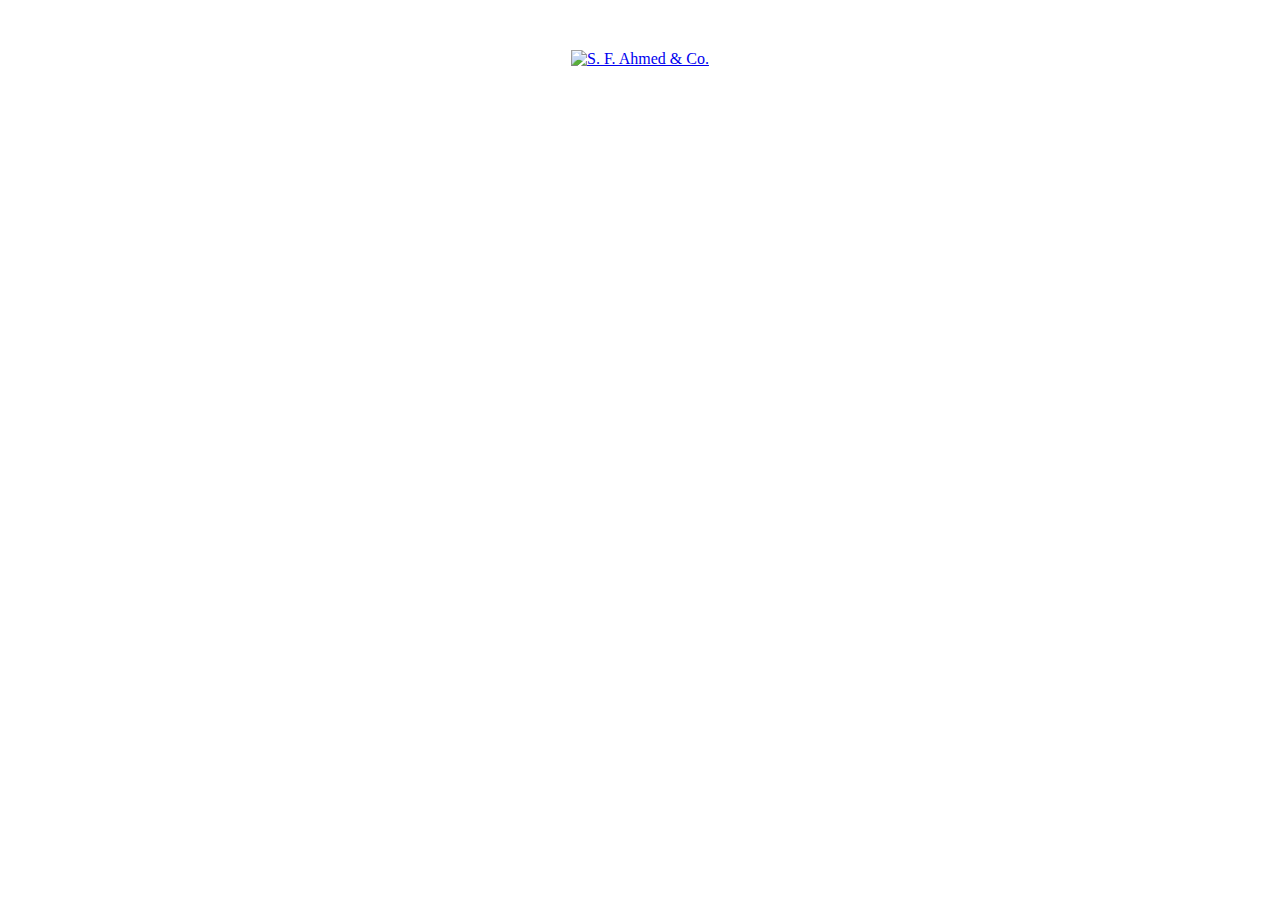
==== commit 9245afe9: "Check" ====
--- a/index.html
+++ b/index.html
@@ -6,10 +6,10 @@
 	<title>S. F. Ahmed & Co.</title>
 
 	<!-- Favicon -->
-	<link rel="shortcut icon" href="images/sfaco-icon.png" />
+	<link rel="shortcut icon" ahref="sfaco-icon.png" />
 
 	<style>
-		h1 {
+		p {
 			margin-top: 50px;
 			text-align: center;
 		}
@@ -17,8 +17,9 @@
 </head>
 
 <body>
-
-	 <p style="text-align:center;"> <a target="_blank" href="https://sfahmedco.com/"> <img src="images/sfaco.png" alt="S. F. Ahmed & Co.">  </a> </p>
+	<div class="Background">
+	 <p style="text-align:center;"> <a target="_blank" href="https://sfahmedco.com/"> <img src="sfaco.png" alt="S. F. Ahmed & Co.">  </a> </p>
+	 </div>
 
 <!-- 	<h1>S. F. Ahmed & Co.</h1>
 	<h1>Chartered Accountants</h1> -->
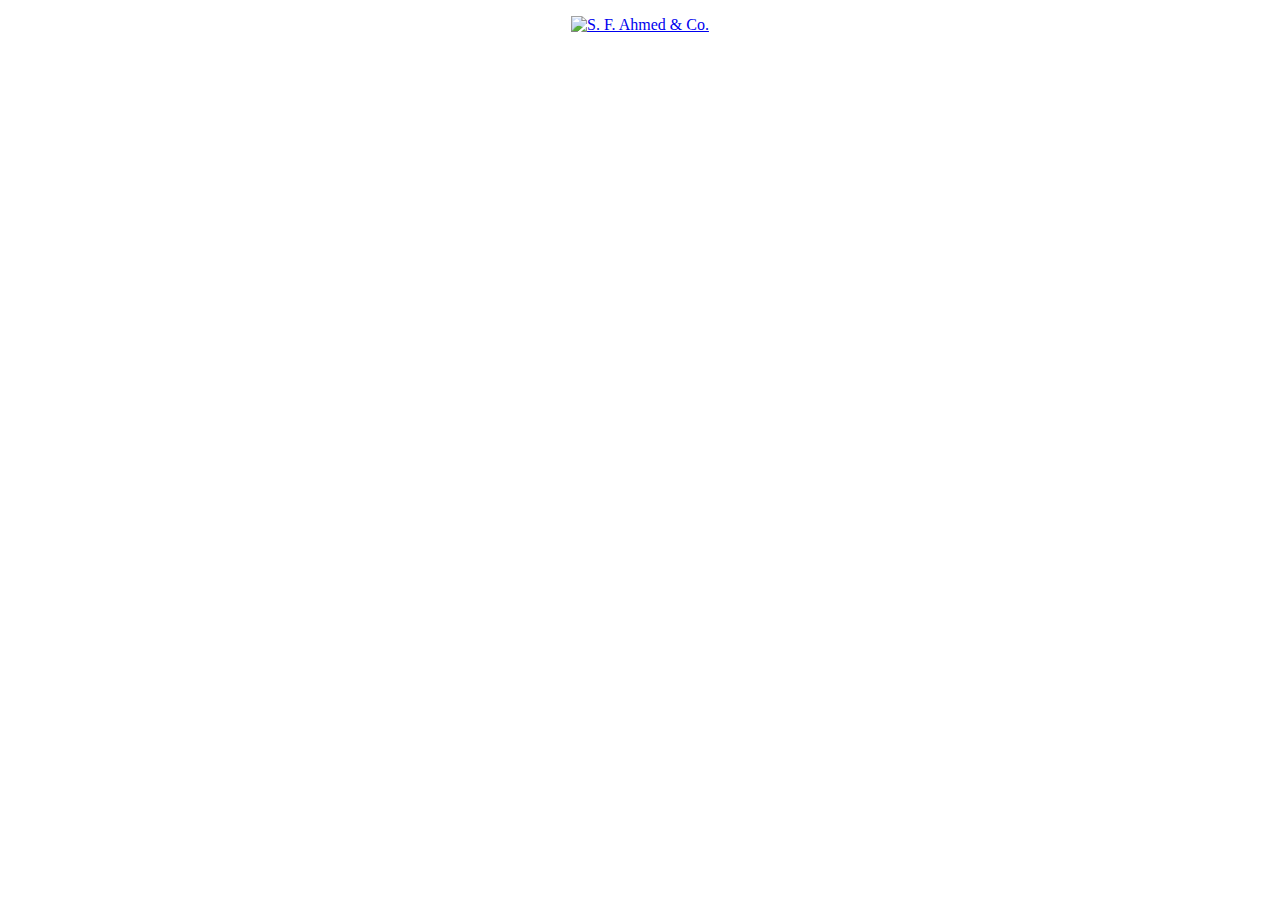
==== commit ca92d24b: "Update index.html" ====
--- a/index.html
+++ b/index.html
@@ -7,17 +7,20 @@
 
 	<!-- Favicon -->
 	<link rel="shortcut icon" ahref="sfaco-icon.png" />
+	<link rel="sfaco-icon" href="sfaco-icon.png">
+	<link href="https://fonts.googleapis.com/css?family=Poppins:200,300,400,500,600,700" rel="stylesheet">
+	<link href="https://fonts.googleapis.com/css?family=Rubik:300,400,500,700,900" rel="stylesheet">
 
-	<style>
+<!-- 	<style>
 		p {
 			margin-top: 50px;
 			text-align: center;
 		}
-	</style>
+	</style> -->
 </head>
 
 <body>
-	<div class="Background">
+	<div id="Background">
 	 <p style="text-align:center;"> <a target="_blank" href="https://sfahmedco.com/"> <img src="sfaco.png" alt="S. F. Ahmed & Co.">  </a> </p>
 	 </div>
 
